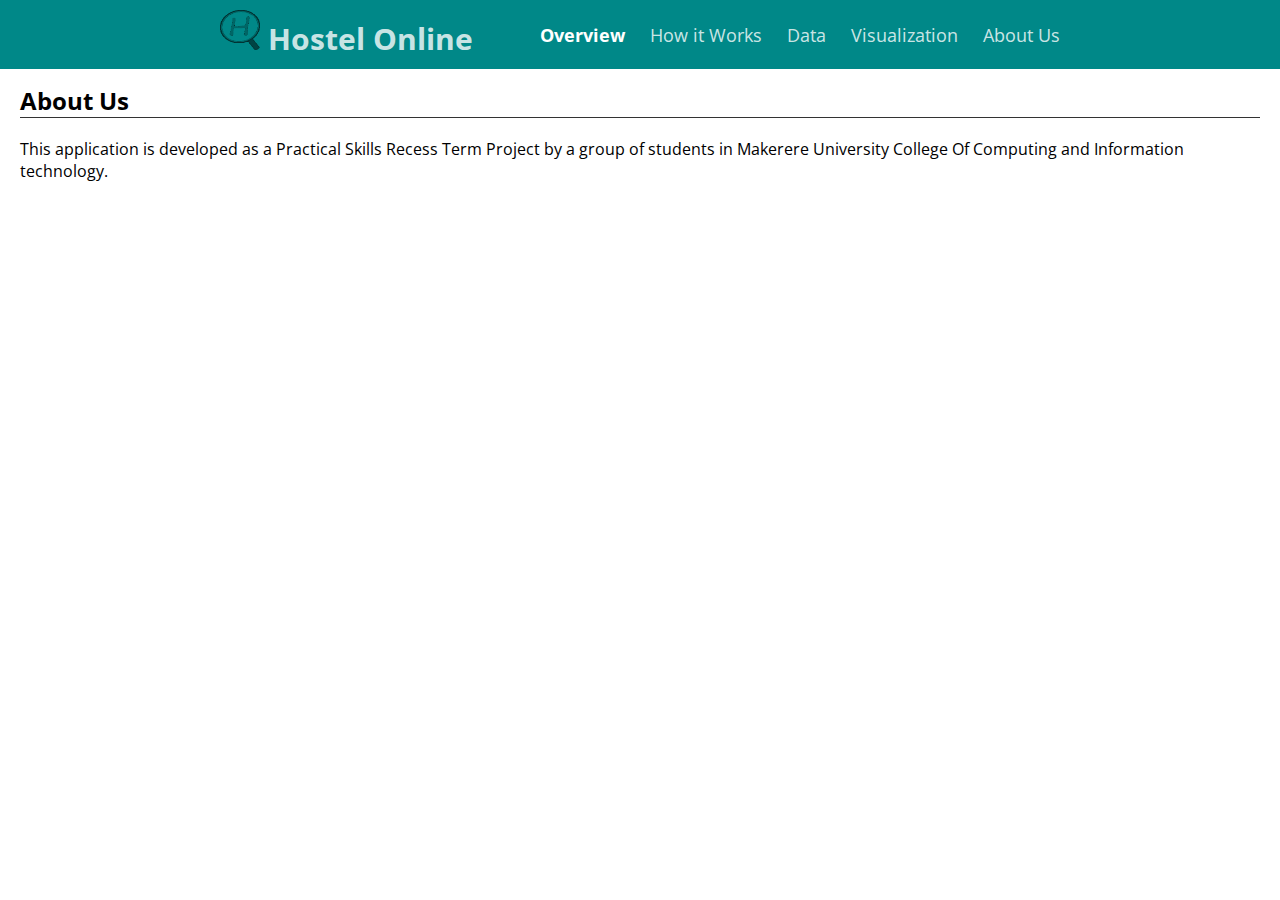
==== about_us.html @ 1fc7d2de "1stcommit" ====
<!doctype html>
<html>

<head>
  <title>Project Title</title>
  <meta charset="utf-8" name="viewport" content="width=device-width, initial-scale=1">
  <link href="css/frame.css" media="screen" rel="stylesheet" type="text/css" />
  <link href="css/controls.css" media="screen" rel="stylesheet" type="text/css" />
  <link href="css/custom.css" media="screen" rel="stylesheet" type="text/css" />
  <link href='https://fonts.googleapis.com/css?family=Open+Sans:400,700' rel='stylesheet' type='text/css'>
  <link href='https://fonts.googleapis.com/css?family=Open+Sans+Condensed:300,700' rel='stylesheet' type='text/css'>
  <link href="https://fonts.googleapis.com/css?family=Source+Sans+Pro:400,700" rel="stylesheet">
  <script src="https://ajax.googleapis.com/ajax/libs/jquery/3.3.1/jquery.min.js"></script>
  <script src="js/menu.js"></script>
  <style>
    .menu-index {
      color: rgb(255, 255, 255) !important;
      opacity: 1 !important;
      font-weight: 700 !important;
    }
  </style>
</head>

<body>
  <div class="menu-container">
    <div class="menu">
      <div class="menu-table flex-row-space-between">
        <div class="logo flex-row-center">
          <a href="index.html">
            <span class="logo-font-2"><img src="img/Hostel Online.png" width="40dp" height="40dp">
              Hostel Online</span>
          </a>
        </div>
        <a class="menu-button"tabindex=0 href="javascript:void(0)">
          <img src="img/Hostel Online.jpg" alt="">
        </a>
        <div class="menu-items flex-row-center flex-item">
          <a href="index.html" class="menu-index">Overview</a>
          <a href="how_it_works.html" class="menu-how-it-works">How it Works</a>
          <a href="data.html" class="menu-data">Data</a>
          <a href="visualization.html" class="menu-Visualization">Visualization</a>
          <a href="about_us.html" class="menu-about-us">About Us</a>
        </div>
        </div>
      </div>
     </div>
  
     <div class="flex-row">
      <div class="flex-item flex-column">
        <h2 class="add-top-margin">About Us</h2>
        <hr>
        <p class="text">
      This application is developed as a Practical Skills Recess Term Project by a group of 
      students in Makerere University College Of Computing and Information technology.
       
    
        </p>
        
      </body>
---- css/frame.css ----
/*************************************************************************
 * GitHub: https://github.com/yenchiah/project-website-template
 * Version: v3.29
 * This CSS file is for the website frame
 * If you want to keep this template updated, avoid modifying this file
 * Instead, add your own CSS in the index.css
 *************************************************************************/

html,
body {
  margin: 0;
  padding: 0;
  background-color: white;
  font-family: 'Open Sans', Helvetica, Arial, sans-serif;
  left: 0;
  right: 0;
  width: auto;
}
#demo-vid{
  max-width: 800px;
  max-height:400px;
}
a {
  outline: none;
  cursor: pointer;
}

img {
  -webkit-touch-callout: none;
  -webkit-user-select: none;
  -khtml-user-select: none;
  -moz-user-select: none;
  -ms-user-select: none;
  user-select: none;
}

video {
  -webkit-touch-callout: none;
  -webkit-user-select: none;
  -khtml-user-select: none;
  -moz-user-select: none;
  -ms-user-select: none;
  user-select: none;
}

h2 {
  font-size: 24px;
  margin: 10px 0 0 0;
  padding: 0;
  font-weight: bold;
  font-family: 'Open Sans', Helvetica, Arial, sans-serif;
}

h3 {
  font-size: 18px;
  margin: 10px 0 0 0;
  padding: 0;
  font-weight: bold;
  font-family: 'Open Sans', Helvetica, Arial, sans-serif;
}

ul,
ol {
  margin: 10px 0 10px 0;
}

li ol,
li ul {
  margin: 0;
}

hr {
  border: 0;
  height: 1px;
  background: #333;
  margin: 0 0 10px 0;
}

.menu-container {
  z-index: 2;
  position: relative;
  width: 100%;
  background-color: #008888;
  min-width: 300px;
  -webkit-touch-callout: none;
  -webkit-user-select: none;
  -khtml-user-select: none;
  -moz-user-select: none;
  -ms-user-select: none;
  user-select: none;
}

.menu {
  position: relative;
  margin: 0 auto;
  max-width: 900px;
}

.menu-table {
  padding: 10px 10px;
  width: 100%;
  margin: 0;
}

.menu-highlight {
  color: rgb(255, 255, 255) !important;
  opacity: 1 !important;
  font-weight: 700 !important;
}

.logo {
  margin-left: 20px;
}

.logo a {
  color: rgba(255, 255, 255, 0.8);
  font-family: 'Open Sans Condensed', Helvetica, Arial, sans-serif;
  font-size: 30px;
  text-decoration: none;
  font-weight: 700;
  flex: 1 auto;
}

.menu-button {
  width: 40px;
  height: 40px;
  display: none;
  cursor: pointer;
  margin-right: 20px;
}

.menu-button img {
  width: 30px;
  height: 30px;
}

.menu-items a {
  color: rgba(255, 255, 255, 0.8);
  text-decoration: none;
  font-weight: 400;
  font-size: 18px;
  flex: 1 auto;
  transition: opacity 0.1s ease-in-out;
  -moz-transition: opacity 0.1s ease-in-out;
  -webkit-transition: opacity 0.1s ease-in-out;
  font-family: 'Open Sans', Helvetica, Arial, sans-serif;
  white-space: nowrap;
}

.menu-items a:not(:last-child) {
  margin-right: 25px;
}

.menu-items a:hover {
  color: rgb(255, 255, 255);
  opacity: 1;
}

.content-container {
  z-index: 1;
  position: relative;
  width: 100%;
  min-width: 300px;
}

.content {
  position: relative;
  margin: 0 auto;
  font-size: 16px;
  font-family: 'Source Sans Pro', Helvetica, Arial, sans-serif;
  font-weight: 300;
  line-height: 1.5;
  max-width: 900px;
  overflow-x: auto;
}

.content p a,
.content ul a,
.content ol a {
  text-decoration: none;
  color: #005cbf;
}

.content p a:hover,
.content ul a:hover,
.content ol a:hover {
  text-decoration: underline;
}

.content-table {
  padding: 20px 10px;
  width: 100%;
  margin: 0;
}

.flex-column {
  display: flex;
  flex-direction: column;
  flex-wrap: wrap;
  justify-content: flex-start;
  align-items: stretch;
  align-content: stretch;
  box-sizing: border-box;
}

.flex-row-space-between {
  display: flex;
  flex-direction: row;
  flex-wrap: wrap;
  justify-content: space-between;
  align-items: center;
  align-content: stretch;
  box-sizing: border-box;
}

.flex-row {
  display: flex;
  flex-direction: row;
  flex-wrap: wrap;
  justify-content: flex-start;
  align-items: center;
  align-content: stretch;
  box-sizing: border-box;
}

.flex-row-center {
  display: flex;
  flex-direction: row;
  flex-wrap: wrap;
  justify-content: center;
  align-items: center;
  align-content: stretch;
  box-sizing: border-box;
}

.flex-item-stretch {
  flex: 1 auto;
}

.flex-item-stretch-2 {
  flex: 1 auto;
}

.flex-item-stretch-3 {
  flex: 1 auto;
}

.flex-item-stretch-4 {
  flex: 1 auto;
}

.flex-item-stretch-5 {
  flex: 1 auto;
}

.flex-item {
  margin: 0 20px;
}

.left-align {
  float: left;
}

.right-align {
  float: right;
}

.full-width {
  width: 100%;
}

.badge-text {
  font-size: 30px;
  font-weight: 700;
}

.text {
  margin: 10px 0 10px 0;
  padding: 0;
}

.text-large-margin {
  margin: 15px 0 15px 0;
  padding: 0;
}

.text-small-margin {
  margin: 5px 0 5px 0;
  padding: 0;
}

.text-no-margin {
  margin: 0;
  padding: 0;
}

.image {
  border-radius: 2px;
  width: 100%;
  margin: 15px 0;
  -webkit-touch-callout: none;
  -webkit-user-select: none;
  -khtml-user-select: none;
  -moz-user-select: none;
  -ms-user-select: none;
  user-select: none;
  display: flex;
}

.image.center {
  align-self: center;
}

.image img,
.image video {
  width: 100%;
  height: 100%;
  box-sizing: border-box;
  display: table-cell;
  overflow: hidden;
  border-radius: 2px;
}

.adaptive-image {
  background-position: center;
  background-repeat: no-repeat;
  background-size: cover;
}

.image-wrap-text {
  float: left;
  margin: 5px 40px 25px 0;
}

.image-caption {
  width: 100%;
  text-align: center;
  margin-top: -10px;
  margin-bottom: 10px;
}

.max-width-400 {
  max-width: 400px;
}

.max-width-140 {
  max-width: 140px;
}

ol.publication {
  display: flex;
  flex-direction: column-reverse;
  list-style: none;
  margin: 7px 0 7px 0;
  padding: 0;
  flex-wrap: wrap;
}

ol.publication li {
  display: flex;
  align-items: baseline;
  margin: 0;
  padding: 0;
}

ol.publication li p:before {
  line-height: 1;
  margin-right: 5px;
}

ol.publication.C-list {
  counter-reset: C-counter;
}

ol.publication.C-list li p {
  counter-increment: C-counter;
}

ol.publication.C-list li p:before {
  content: "[C"counter(C-counter)"]";
}

ol.publication.J-list {
  counter-reset: J-counter;
}

ol.publication.J-list li p {
  counter-increment: J-counter;
}

ol.publication.J-list li p:before {
  content: "[J"counter(J-counter)"]";
}

ol.publication.T-list {
  counter-reset: T-counter;
}

ol.publication.T-list li p {
  counter-increment: T-counter;
}

ol.publication.T-list li p:before {
  content: "[T"counter(T-counter)"]";
}

ol.publication.O-list {
  counter-reset: O-counter;
}

ol.publication.O-list li p {
  counter-increment: O-counter;
}

ol.publication.O-list li p:before {
  content: "[O"counter(O-counter)"]";
}

ol.publication.P-list {
  counter-reset: P-counter;
}

ol.publication.P-list li p {
  counter-increment: P-counter;
}

ol.publication.P-list li p:before {
  content: "[P"counter(P-counter)"]";
}

ol.publication.M-list {
  counter-reset: M-counter;
}

ol.publication.M-list li p {
  counter-increment: M-counter;
}

ol.publication.M-list li p:before {
  content: "[M"counter(M-counter)"]";
}

ol.publication.F-list {
  counter-reset: F-counter;
}

ol.publication.F-list li p {
  counter-increment: F-counter;
}

ol.publication.F-list li p:before {
  content: "[F"counter(F-counter)"]";
}

ol.publication.A-list {
  counter-reset: A-counter;
}

ol.publication.A-list li p {
  counter-increment: A-counter;
}

ol.publication.A-list li p:before {
  content: "[A"counter(A-counter)"]";
}

ol.nested {
  list-style: none;
  counter-reset: item;
}

ol.nested>li:before {
  counter-increment: item;
  content: counters(item, ".") ". ";
  padding-right: 0.6em;
}

.noselect {
  -webkit-touch-callout: none;
  -webkit-user-select: none;
  -khtml-user-select: none;
  -moz-user-select: none;
  -ms-user-select: none;
  user-select: none;
}

.center-align-content {
  display: flex;
  justify-content: center;
  align-items: center;
}

.left-align-content {
  display: flex;
  justify-content: flex-start;
  align-items: center;
}

.text-large {
  font-size: 20px;
}

.text-small {
  font-size: 12px;
}

.text-italic {
  font-style: italic;
}

.text-justify {
  text-align: justify;
}

.text-center {
  text-align: center;
}

.iframe-container {
  position: absolute;
  top: 61px;
  bottom: 0;
  left: 0;
  height: auto;
  width: 100%;
  min-width: 300px;
}

.iframe {
  border: 0;
  width: 100%;
  height: 100%;
}

.iframe-in-body {
  width: 100%;
  height: 400px;
  border: 1px solid #666666;
  margin: 15px 0;
}

.iframe-in-tab {
  width: 100%;
  height: 400px;
  border: 0;
  margin: 0;
  padding: 0;
}

.force-no-scroll {
  overflow-y: hidden;
}

.force-scroll {
  overflow-y: scroll;
}

.highlight-text {
  font-weight: bold;
}

.custom-text-info,
.custom-text-info p,
.custom-text-info a {
  color: #17a2b8;
}

.custom-text-info a:hover {
  color: #007082;
}

.custom-text-primary,
.custom-text-primary p,
.custom-text-primary a {
  color: #007bff;
}

.custom-text-primary a:hover {
  color: #005cbf;
}

.custom-text-danger,
.custom-text-danger p,
.custom-text-danger a {
  color: #dc3545;
}

.custom-text-danger a:hover {
  color: #a71120;
}

.gallery {
  display: flex;
  flex-direction: row;
  flex-wrap: wrap;
  justify-content: flex-start;
  align-items: center;
  align-content: stretch;
  box-sizing: border-box;
  width: 100%;
  padding: 0 10px;
}

.gallery a {
  border: 1px solid rgba(0, 0, 0, 0);
  color: black;
  text-decoration: none;
  padding: 10px;
  cursor: default;
  -webkit-touch-callout: none;
  -webkit-user-select: none;
  -khtml-user-select: none;
  -moz-user-select: none;
  -ms-user-select: none;
  user-select: none;
}

.gallery a>img,
.gallery a>video {
  border-radius: 2px;
  width: 100%;
  background-image: url(../img/loading.gif);
  background-repeat: no-repeat;
  background-size: 30px 30px;
  background-position: center;
  min-height: 50px;
}

.gallery a>div {
  width: 100%;
  text-align: center;
}

.custom-table-container {
  display: grid;
  width: fit-content;
  width: -moz-fit-content;
  margin: 15px 0;
}

.custom-table-container.center {
  margin-left: auto;
  margin-right: auto;
}

.custom-table {
  display: block;
  overflow-x: auto;
  border: 1px solid #666666;
  border-collapse: collapse;
  border-spacing: 0;
  empty-cells: show;
  margin: 0;
  padding: 0;
}

.custom-table thead {
  text-align: left;
  border-bottom: 1px solid #666666;
}

.custom-table tfoot {
  border-top: 1px solid #666666;
}

.custom-table tr.bg-color-gray {
  background-color: #dadada;
}

.custom-table tr.bg-color-light-gray {
  background-color: #efefef;
}

.custom-table td,
.custom-table th {
  padding: 5px 10px;
}

.no-top-margin {
  margin-top: 0;
}

.no-bottom-margin {
  margin-bottom: 0;
}

.break-long-url {
  /* These are technically the same, but use both */
  overflow-wrap: break-word;
  word-wrap: break-word;

  -ms-word-break: break-all;
  /* This is the dangerous one in WebKit, as it breaks things wherever */
  word-break: break-all;
  /* Instead use this non-standard one: */
  word-break: break-word;

  /* Adds a hyphen where the word breaks, if supported (No Blink) */
  -ms-hyphens: auto;
  -moz-hyphens: auto;
  -webkit-hyphens: auto;
  hyphens: auto;
}

.graph-title {
  font-size: 20px;
  margin-bottom: 0;
  margin-top: 15px;
}

.add-top-margin {
  margin-top: 15px;
}

.add-top-margin-small {
  margin-top: 5px;
}

.add-top-margin-large {
  margin-top: 20px;
}

.add-bottom-margin {
  margin-bottom: 15px;
}

.add-bottom-margin-small {
  margin-bottom: 5px;
}

.add-bottom-margin-large {
  margin-bottom: 20px;
}

@media screen and (min-width: 900px) {
  .flex-item-stretch {
    flex: 1;
  }

  .flex-item-stretch-2 {
    flex: 2;
  }

  .flex-item-stretch-3 {
    flex: 3;
  }

  .flex-item-stretch-4 {
    flex: 4;
  }

  .flex-item-stretch-5 {
    flex: 5;
  }
}

@media screen and (max-width: 750px) {
  .logo {
    -webkit-tap-highlight-color: transparent;
  }

  .menu-items {
    display: none;
    width: 100%;
  }

  .menu-items a:first-child {
    margin-top: 10px;
  }

  .menu-items a {
    width: 100%;
    padding: 10px 0;
    border-top: 1px solid rgba(255, 255, 255, 0.5);
  }

  .menu-button {
    display: flex;
    flex-direction: row;
    flex-wrap: wrap;
    justify-content: flex-end;
    align-items: center;
    align-content: stretch;
    box-sizing: border-box;
    -webkit-tap-highlight-color: transparent;
  }

  .menu-button:focus {
    pointer-events: none;
  }

  .menu-button:focus+.menu-items {
    display: block;
  }

  .menu-button:focus+.menu-items a {
    display: block;
  }

  .menu-items:hover {
    display: block;
  }

  .menu-items>a {
    display: block;
  }

  .image-wrap-text {
    max-width: 100%;
    margin-bottom: 20px;
    margin-right: 0;
  }
}

@media screen and (min-width: 900px) {
  .gallery a {
    flex: 1 0 25%;
    max-width: 25%;
  }
}

@media screen and (min-width: 700px) and (max-width: 900px) {
  .gallery a {
    flex: 1 0 33.3%;
    max-width: 33.3%;
  }
}

@media screen and (min-width: 500px) and (max-width: 700px) {
  .gallery a {
    flex: 1 0 50%;
    max-width: 50%;
  }
}

@media screen and (max-width: 500px) {
  .gallery a {
    flex: 1 0 100%;
    max-width: 100%;
  }
}
---- css/controls.css ----
/*************************************************************************
 * GitHub: https://github.com/yenchiah/project-website-template
 * Version: v3.29
 * This CSS file has control elements that do not require JavaScript
 * If you want to keep this template updated, avoid modifying this file
 * Instead, add your own CSS in the index.css
 *************************************************************************/

.custom-image-button {
  display: flex;
  flex-direction: column;
  flex-wrap: wrap;
  justify-content: flex-start;
  align-items: stretch;
  align-content: stretch;
  box-sizing: border-box;
  text-decoration: none;
  -webkit-touch-callout: none;
  -webkit-user-select: none;
  -khtml-user-select: none;
  -moz-user-select: none;
  -ms-user-select: none;
  user-select: none;
}

.custom-button {
  font-family: 'Open Sans', Helvetica, Arial, sans-serif;
  padding: 10px 20px;
  text-align: center;
  font-size: 14px;
  line-height: 15px;
  outline: none;
  border-radius: 2px;
  cursor: pointer;
  box-shadow: none;
  transition: background-color 0.1s, box-shadow 0.1s, border 0.1s;
  text-decoration: none;
  display: block;
  box-sizing: border-box;
  color: white;
  border: 1px solid #7d7d7d;
  background-color: #7d7d7d;
  -webkit-touch-callout: none;
  -webkit-user-select: none;
  -khtml-user-select: none;
  -moz-user-select: none;
  -ms-user-select: none;
  user-select: none;
}

.custom-button:not(:disabled):hover {
  background-color: #4d4d4d;
  border-color: #4d4d4d;
}

.custom-button:not(:disabled):active {
  background-color: #4d4d4d;
  border-color: #4d4d4d;
}

.custom-button:disabled {
  opacity: 0.4;
  cursor: default;
}

.custom-button-primary {
  background-color: #007bff;
  border-color: #007bff;
}

.custom-button-primary:not(:disabled):hover {
  background-color: #005cbf;
  border-color: #005cbf;
}

.custom-button-primary:not(:disabled):active {
  background-color: #005cbf;
  border-color: #005cbf;
}

.custom-button-danger {
  background-color: #dc3545;
  border-color: #dc3545;
}

.custom-button-danger:not(:disabled):hover {
  background-color: #a71120;
  border-color: #a71120;
}

.custom-button-danger:not(:disabled):active {
  background-color: #a71120;
  border-color: #a71120;
}

.custom-button-info {
  background-color: #17a2b8;
  border-color: #17a2b8;
}

.custom-button-info:not(:disabled):hover {
  background-color: #007082;
  border-color: #007082;
}

.custom-button-info:not(:disabled):active {
  background-color: #007082;
  border-color: #007082;
}

.custom-button-flat {
  font-family: 'Open Sans', Helvetica, Arial, sans-serif;
  text-align: center;
  font-size: 16px;
  line-height: 16px;
  outline: none;
  border-radius: 48px;
  cursor: pointer;
  box-shadow: none;
  transition: background-color 0.1s, box-shadow 0.1s, border 0.1s;
  text-decoration: none;
  color: black;
  border: 1px solid #777777;
  background-color: white;
  padding: 13px;
  display: flex;
  flex-direction: row;
  flex-wrap: wrap;
  justify-content: center;
  align-items: center;
  align-content: center;
  box-sizing: border-box;
  -webkit-touch-callout: none;
  -webkit-user-select: none;
  -khtml-user-select: none;
  -moz-user-select: none;
  -ms-user-select: none;
  user-select: none;
}

.custom-button-flat.large {
  font-size: 18px;
  line-height: 18px;
  padding: 17px;
  border-radius: 56px;
}

.custom-button-flat.small {
  font-size: 14px;
  line-height: 14px;
  padding: 12px;
  border-radius: 42px;
}

.custom-button-flat:disabled {
  opacity: 0.4;
  cursor: default;
}

.custom-button-flat img {
  width: 20px;
  height: 20px;
}

.custom-button-flat.small img {
  width: 16px;
  height: 16px;
}

.custom-button-flat.large img {
  width: 24px;
  height: 24px;
}

.custom-button-flat span {
  margin-left: 6px;
}

input.custom-textbox,
textarea.custom-textbox {
  font-family: 'Source Sans Pro', Helvetica, Arial, sans-serif;
  box-sizing: border-box;
  padding: 5px 10px;
  background: rgb(255, 255, 255);
  border: 1px solid #7d7d7d;
  font-size: 16px;
  outline: none;
  border-radius: 2px;
  resize: vertical;
}

input.custom-textbox {
  min-height: 37px;
  max-height: 37px;
}

textarea.custom-textbox {
  min-height: 60px;
  max-height: 200px;
}

input[readonly].custom-textbox,
textarea[readonly].custom-textbox {
  cursor: default;
  background: rgb(230, 230, 230);
}

.control-group {
  display: flex;
  flex-direction: row;
  flex-wrap: wrap;
  justify-content: flex-start;
  align-items: center;
  align-content: stretch;
  box-sizing: border-box;
  -webkit-touch-callout: none;
  -webkit-user-select: none;
  -khtml-user-select: none;
  -moz-user-select: none;
  -ms-user-select: none;
  user-select: none;
}

.control-group .custom-image-button {
  margin: 10px 0 10px 0;
}

.control-group .custom-image-button:not(:last-child) {
  margin-right: 15px;
}

.control-group .custom-button {
  margin: 10px 0 10px 0;
}

.control-group .custom-button:not(:last-child) {
  margin-right: 15px;
}

.control-group .custom-button-flat {
  margin: 10px 0 10px 0;
}

.control-group .custom-button-flat:not(:last-child) {
  margin-right: 15px;
}

.control-group .custom-textbox {
  margin: 10px 0 10px 0;
}

.control-group .custom-textbox:not(:last-child) {
  margin-right: 15px;
}

@media screen and (max-width: 500px) {
  .stretch-on-mobile {
    margin-left: 0 !important;
    margin-right: 0 !important;
    flex: 1 0 100%;
    max-width: 100%;
  }
}

.pulse-white {
  box-shadow: 0 0 0 rgba(255, 255, 255, 0.5);
  animation: pulse-white 2s infinite;
}

@-webkit-keyframes pulse-white {
  0% {
    -webkit-box-shadow: 0 0 0 0 rgba(255, 255, 255, 0.5);
  }

  70% {
    -webkit-box-shadow: 0 0 0 15px rgba(255, 255, 255, 0);
  }

  100% {
    -webkit-box-shadow: 0 0 0 0 rgba(255, 255, 255, 0);
  }
}

@keyframes pulse-white {
  0% {
    -moz-box-shadow: 0 0 0 0 rgba(255, 255, 255, 0.5);
    box-shadow: 0 0 0 0 rgba(255, 255, 255, 0.5);
  }

  70% {
    -moz-box-shadow: 0 0 0 15px rgba(255, 255, 255, 0);
    box-shadow: 0 0 0 15px rgba(255, 255, 255, 0);
  }

  100% {
    -moz-box-shadow: 0 0 0 0 rgba(255, 255, 255, 0);
    box-shadow: 0 0 0 0 rgba(255, 255, 255, 0);
  }
}

.pulse-black {
  box-shadow: 0 0 0 rgba(0, 0, 0, 0.5);
  animation: pulse-black 2s infinite;
}

@-webkit-keyframes pulse-black {
  0% {
    -webkit-box-shadow: 0 0 0 0 rgba(0, 0, 0, 0.5);
  }

  70% {
    -webkit-box-shadow: 0 0 0 15px rgba(0, 0, 0, 0);
  }

  100% {
    -webkit-box-shadow: 0 0 0 0 rgba(0, 0, 0, 0);
  }
}

@keyframes pulse-black {
  0% {
    -moz-box-shadow: 0 0 0 0 rgba(0, 0, 0, 0.5);
    box-shadow: 0 0 0 0 rgba(0, 0, 0, 0.5);
  }

  70% {
    -moz-box-shadow: 0 0 0 15px rgba(0, 0, 0, 0);
    box-shadow: 0 0 0 15px rgba(0, 0, 0, 0);
  }

  100% {
    -moz-box-shadow: 0 0 0 0 rgba(0, 0, 0, 0);
    box-shadow: 0 0 0 0 rgba(0, 0, 0, 0);
  }
}

.pulse-primary {
  box-shadow: 0 0 0 rgba(0, 123, 255, 0.5);
  animation: pulse-primary 2s infinite;
}

@-webkit-keyframes pulse-primary {
  0% {
    -webkit-box-shadow: 0 0 0 0 rgba(0, 123, 255, 0.5);
  }

  70% {
    -webkit-box-shadow: 0 0 0 15px rgba(0, 123, 255, 0);
  }

  100% {
    -webkit-box-shadow: 0 0 0 0 rgba(0, 123, 255, 0);
  }
}

@keyframes pulse-primary {
  0% {
    -moz-box-shadow: 0 0 0 0 rgba(0, 123, 255, 0.5);
    box-shadow: 0 0 0 0 rgba(0, 123, 255, 0.5);
  }

  70% {
    -moz-box-shadow: 0 0 0 15px rgba(0, 123, 255, 0);
    box-shadow: 0 0 0 15px rgba(0, 123, 255, 0);
  }

  100% {
    -moz-box-shadow: 0 0 0 0 rgba(0, 123, 255, 0);
    box-shadow: 0 0 0 0 rgba(0, 123, 255, 0);
  }
}

.pulse-danger {
  box-shadow: 0 0 0 rgba(220, 53, 69, 0.5);
  animation: pulse-danger 2s infinite;
}

@-webkit-keyframes pulse-danger {
  0% {
    -webkit-box-shadow: 0 0 0 0 rgba(220, 53, 69, 0.5);
  }

  70% {
    -webkit-box-shadow: 0 0 0 15px rgba(220, 53, 69, 0);
  }

  100% {
    -webkit-box-shadow: 0 0 0 0 rgba(220, 53, 69, 0);
  }
}

@keyframes pulse-danger {
  0% {
    -moz-box-shadow: 0 0 0 0 rgba(220, 53, 69, 0.5);
    box-shadow: 0 0 0 0 rgba(220, 53, 69, 0.5);
  }

  70% {
    -moz-box-shadow: 0 0 0 15px rgba(220, 53, 69, 0);
    box-shadow: 0 0 0 15px rgba(220, 53, 69, 0);
  }

  100% {
    -moz-box-shadow: 0 0 0 0 rgba(220, 53, 69, 0);
    box-shadow: 0 0 0 0 rgba(220, 53, 69, 0);
  }
}

.pulse-info {
  box-shadow: 0 0 0 rgba(23, 162, 184, 0.5);
  animation: pulse-info 2s infinite;
}

@-webkit-keyframes pulse-info {
  0% {
    -webkit-box-shadow: 0 0 0 0 rgba(23, 162, 184, 0.5);
  }

  70% {
    -webkit-box-shadow: 0 0 0 15px rgba(23, 162, 184, 0);
  }

  100% {
    -webkit-box-shadow: 0 0 0 0 rgba(23, 162, 184, 0);
  }
}

@keyframes pulse-info {
  0% {
    -moz-box-shadow: 0 0 0 0 rgba(23, 162, 184, 0.5);
    box-shadow: 0 0 0 0 rgba(23, 162, 184, 0.5);
  }

  70% {
    -moz-box-shadow: 0 0 0 15px rgba(23, 162, 184, 0);
    box-shadow: 0 0 0 15px rgba(23, 162, 184, 0);
  }

  100% {
    -moz-box-shadow: 0 0 0 0 rgba(23, 162, 184, 0);
    box-shadow: 0 0 0 0 rgba(23, 162, 184, 0);
  }
}
---- css/custom.css ----
/*************************************************************************
 * Your custom CSS file
 *************************************************************************/

.custom-dropdown {
  width: 240px;
}
#demo-video{
  max-width: 300px;
  max-height:2000px;
}
.custom-textbox {
  width: 240px;
}

#dialog-1,
#dialog-2,
#dialog-3,
#dialog-4,
#share-dialog {
  display: none;
}

#share-url {
  width: 100%;
  -webkit-touch-callout: default !important;
  -webkit-user-select: text !important;
  -khtml-user-select: text !important;
  -moz-user-select: text !important;
  -ms-user-select: text !important;
  user-select: text !important;
}

#share-url-copy-prompt {
  display: none;
  color: #007bff;
}
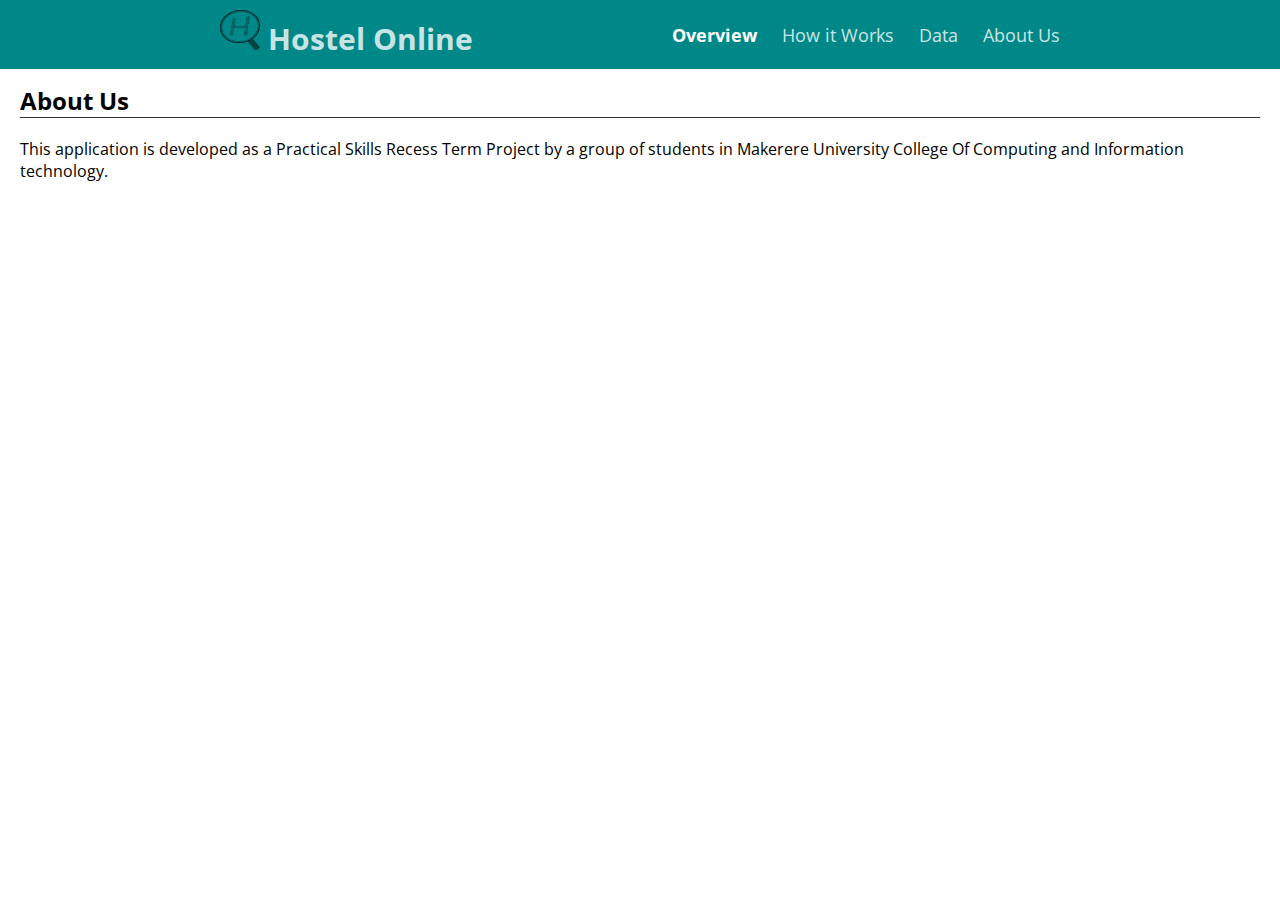
==== commit 10acfc0e: "2ndcommit" ====
--- a/about_us.html
+++ b/about_us.html
@@ -38,7 +38,6 @@
           <a href="index.html" class="menu-index">Overview</a>
           <a href="how_it_works.html" class="menu-how-it-works">How it Works</a>
           <a href="data.html" class="menu-data">Data</a>
-          <a href="visualization.html" class="menu-Visualization">Visualization</a>
           <a href="about_us.html" class="menu-about-us">About Us</a>
         </div>
         </div>
